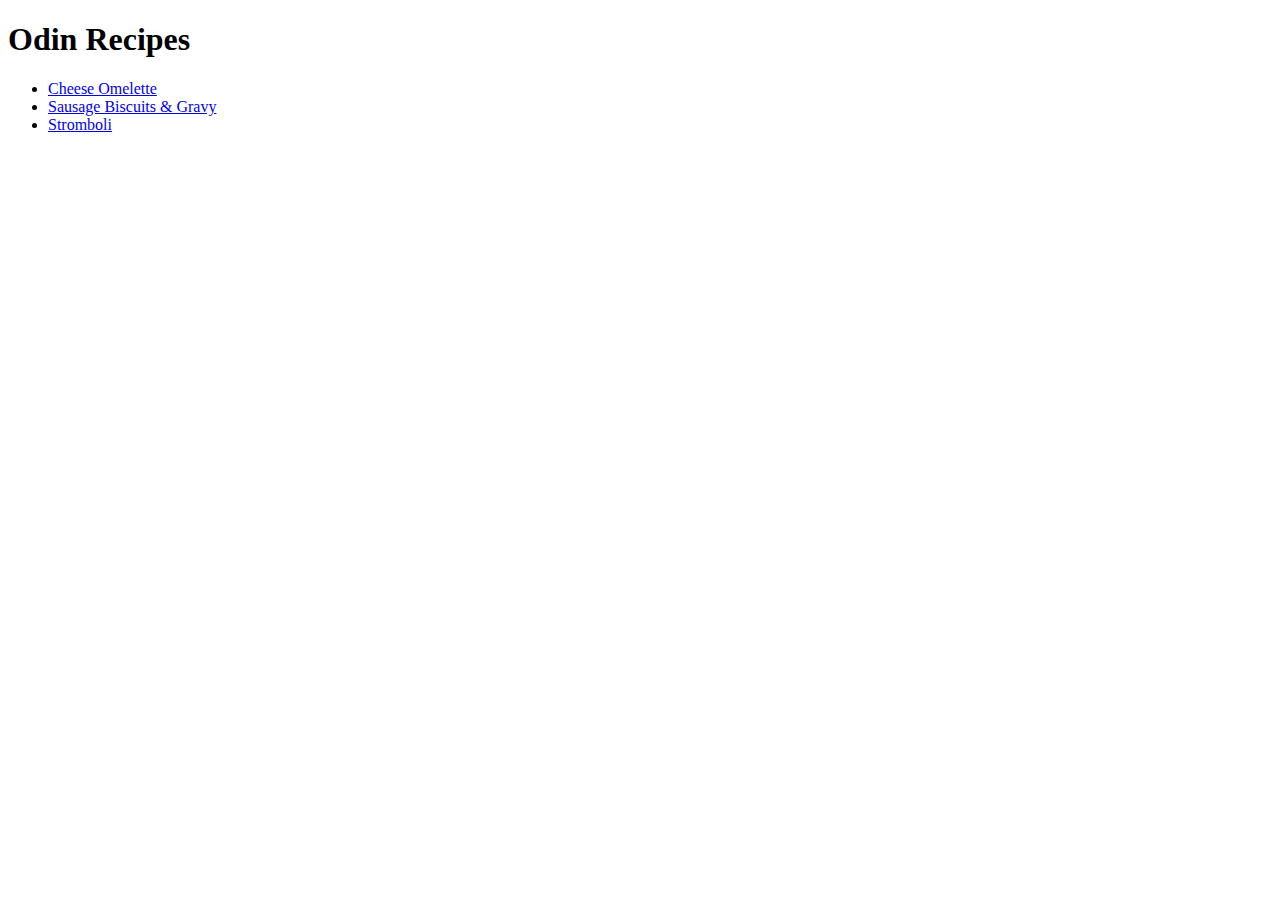
==== index.html @ 3be057dc "Recipes added" ====
<!DOCTYPE html>
<html lang="en">
<head>
    <meta charset="utf-8">
    <title>Odin Recipes</title>
</head>

<body>
    <h1>Odin Recipes</h1>
    <ul>
        <li><a href="./recipes/cheese-omelette.html">Cheese Omelette</a></li>
        <li><a href="./recipes/sausage-biscuits-and-gravy.html">Sausage Biscuits & Gravy</a></li>
        <li><a href="./recipes/stromboli.html">Stromboli</a></li>
</body>
</html>
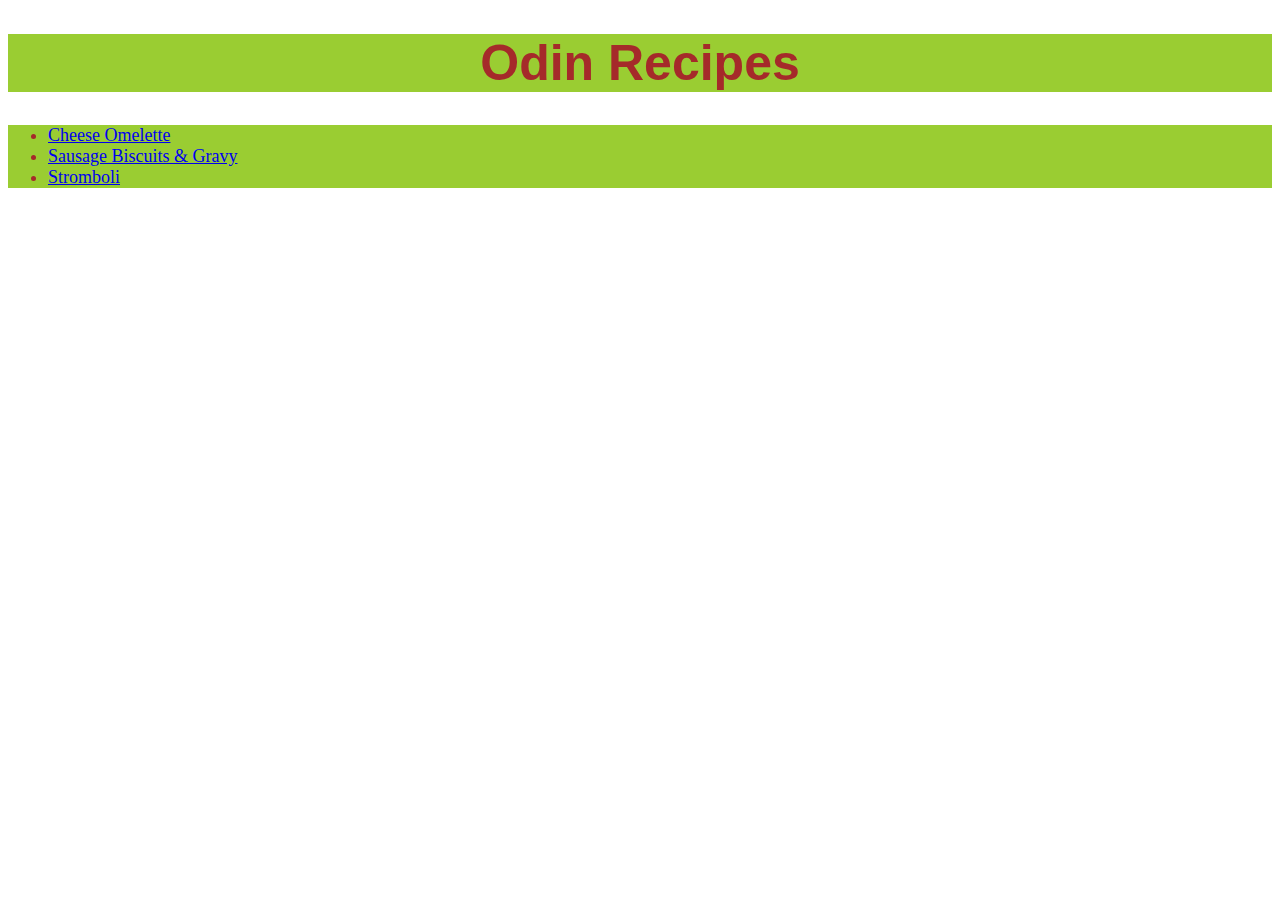
==== commit 584dc215: "added css" ====
--- a/index.html
+++ b/index.html
@@ -3,11 +3,12 @@
 <head>
     <meta charset="utf-8">
     <title>Odin Recipes</title>
+    <link rel="stylesheet" href="styles.css">
 </head>
 
 <body>
-    <h1>Odin Recipes</h1>
-    <ul>
+    <h1 id="title">Odin Recipes</h1>
+    <ul class="list">
         <li><a href="./recipes/cheese-omelette.html">Cheese Omelette</a></li>
         <li><a href="./recipes/sausage-biscuits-and-gravy.html">Sausage Biscuits & Gravy</a></li>
         <li><a href="./recipes/stromboli.html">Stromboli</a></li>
--- a/styles.css
+++ b/styles.css
@@ -0,0 +1,34 @@
+#title {
+    background-color: yellowgreen;
+    text-align: center;
+    color: brown;
+    font-size: 50px;
+    font-weight: bold;
+    font-family: Verdana, Geneva, Tahoma, sans-serif;
+}
+
+.list {
+    background-color: yellowgreen;
+    color: brown;
+    font-size: 18px;
+    font-family: Georgia, 'Times New Roman', Times, serif;   
+}
+
+.picture {
+    width: 500px;
+}
+
+.center {
+    background-color: yellowgreen;
+    text-align: center;
+    color: brown;
+    font-size: 20px;
+    font-weight: bold;
+    font-family: Verdana, Geneva, Tahoma, sans-serif;
+}
+
+.main {
+    background-color: yellowgreen;
+    color: brown;
+    font-family: Georgia, 'Times New Roman', Times, serif;
+}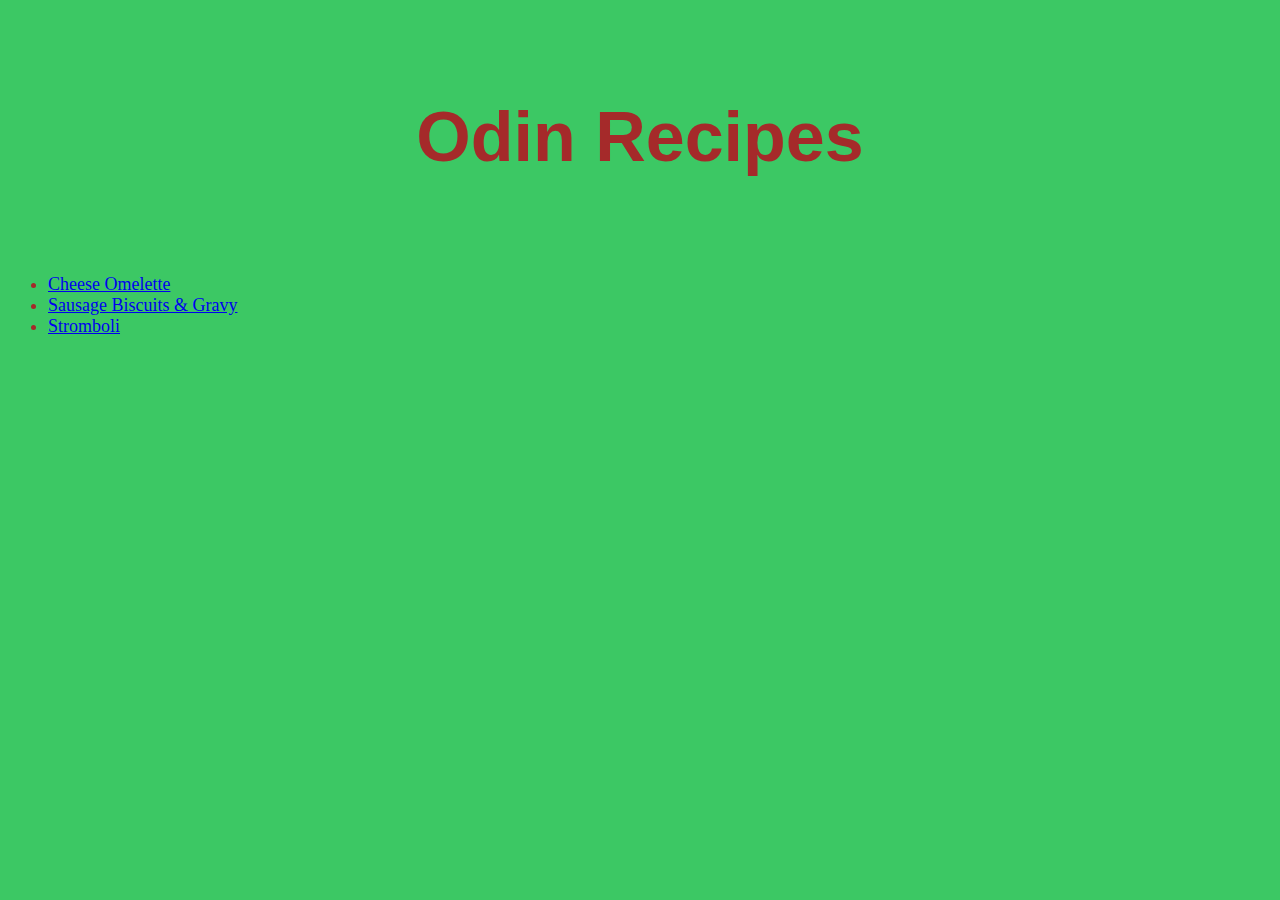
==== commit 5b9949cf: "Finally got back to it" ====
--- a/index.html
+++ b/index.html
@@ -1,5 +1,5 @@
 <!DOCTYPE html>
-<html lang="en">
+<html lang="en" style="background-color: rgb(60, 200, 100);">
 <head>
     <meta charset="utf-8">
     <title>Odin Recipes</title>
--- a/styles.css
+++ b/styles.css
@@ -1,14 +1,16 @@
+* {
+    background-color: rgb(60, 200, 100);
+}
 #title {
-    background-color: yellowgreen;
     text-align: center;
     color: brown;
-    font-size: 50px;
+    font-size: 70px;
     font-weight: bold;
+    padding: 50px;
     font-family: Verdana, Geneva, Tahoma, sans-serif;
 }
 
 .list {
-    background-color: yellowgreen;
     color: brown;
     font-size: 18px;
     font-family: Georgia, 'Times New Roman', Times, serif;   
@@ -16,19 +18,19 @@
 
 .picture {
     width: 500px;
+    margin: auto;
+    display: block;
 }
 
 .center {
-    background-color: yellowgreen;
     text-align: center;
     color: brown;
-    font-size: 20px;
+    font-size: 25px;
     font-weight: bold;
     font-family: Verdana, Geneva, Tahoma, sans-serif;
 }
 
 .main {
-    background-color: yellowgreen;
     color: brown;
     font-family: Georgia, 'Times New Roman', Times, serif;
 }